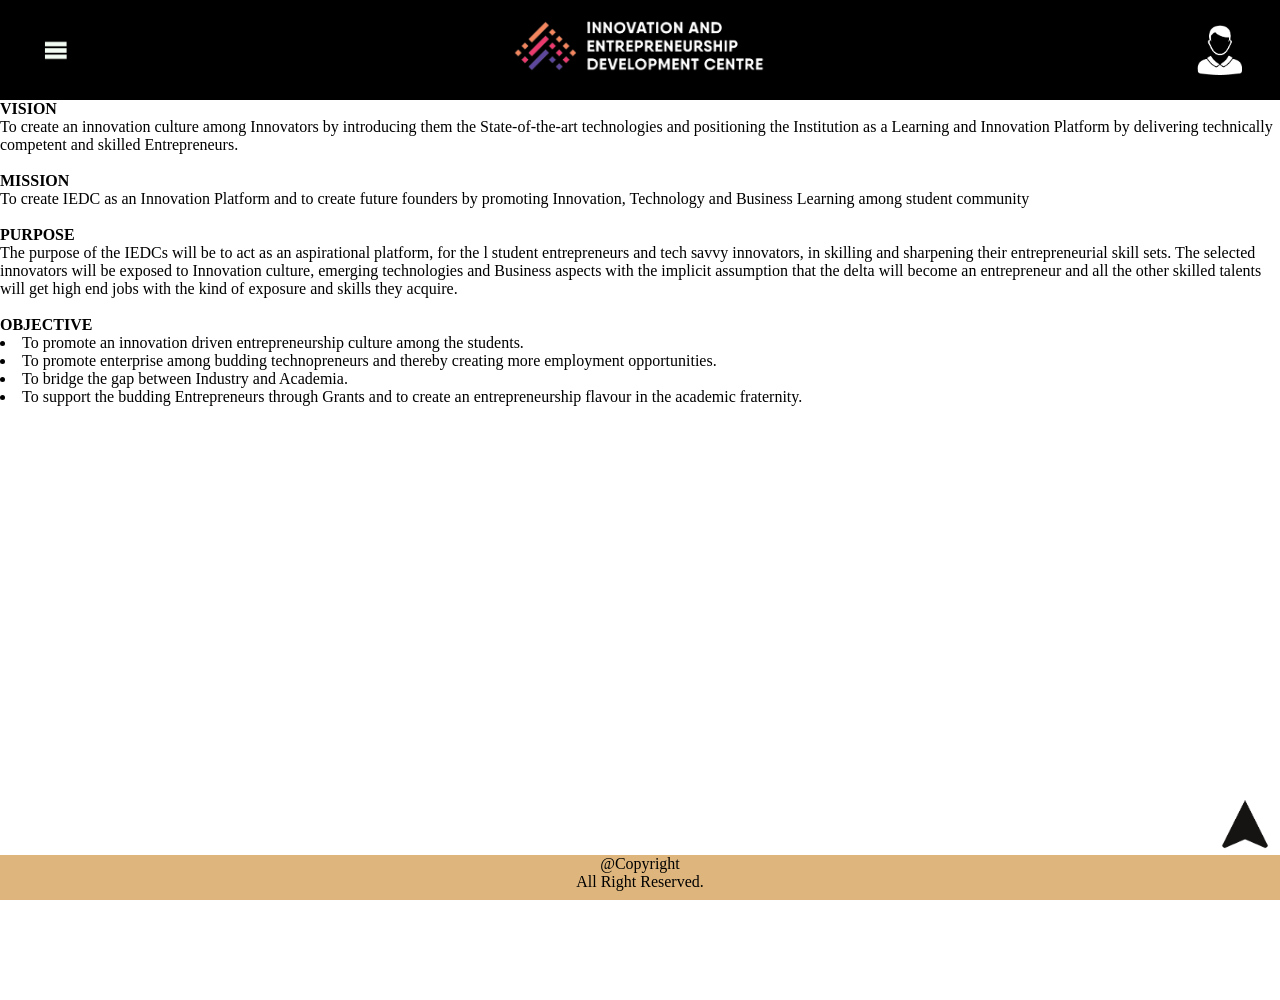
==== index.html @ 94101fcf "name changed from home to index" ====
<!DOCTYPE html>
<html lang="en">


<head>
    <link rel="stylesheet" href="hi.css">
    <link rel="icon" href="icon.png">
    <script src="hi.js"></script>
    <meta charset="UTF-8">
    <meta http-equiv="X-UA-Compatible" content="IE=edge">
    <meta name="viewport" content="width=device-width, initial-scale=1.0">
    <title>Experiment</title>


</head>

<body id="best">
    
    <!-- <span class="vanish" id="fk">
    <button onclick="func()">&nbsp;</button>
    click the empty button to get yourself fucked
    </span> -->

    <div class="headbar" id="headbar">
        <div class="heading">
            <div class="option">

                <img class="optionsimg" src="1146042.webp" onclick="openNav()">
            </div>
            <div class="topic">

                <h1 class="thetopic" onclick="window.scrollTo(0, 0);"><img class="logo" src="iedc logo.png"></h1>
            </div>
            <div class="user" >
                
                <a href="login.html">
                    <img class="userimg" src="use.png" >
                </a>

            </div>
        </div>
    </div>

    <div class="contents">


        <div class="sidebar" id="sidebar">
            <h1><b><u>MENUBAR</u></b></h1>

            <div>
                <a href="blackX.png">
                    <h2>HOME</h2>
                </a>
            </div>

            <div>
                <a href="blackX.png">
                    <h2>EVENTS</h2>
                </a>
            </div>

            <div>
                <a href="blackX.png">
                    <h2>PROJECTS</h2>
                </a>
            </div>
            <div>
                <a href="blackX.png">
                    <h2>GALLERY</h2>
                </a>
            </div>
            <div>
                <a href="blackX.png">
                    <h2>SUBMITS</h2>
                </a>
            </div>
            <div>
                <a href="blackX.png">
                    <h2>MORE</h2>
                </a>
            </div>
        </div>

        <div id="login">
            <div class="details" >
                <span><strong>VISION </strong><br>
                    To create an innovation culture among Innovators by introducing them the State-of-the-art technologies and positioning the Institution as a Learning and Innovation Platform by delivering technically competent and skilled Entrepreneurs.</span>
                    <br>
                    <br>
                <span ><strong>MISSION </strong><br>
                    To create IEDC as an Innovation Platform and to create future founders by promoting Innovation, Technology and Business Learning among student community</span>
                    <br>
                    <br>

                <span ><strong>PURPOSE </strong><br>
                    The purpose of the IEDCs will be to act as an aspirational platform, for the l student entrepreneurs and tech savvy innovators, in skilling and sharpening their entrepreneurial skill sets. The selected innovators will be exposed to Innovation culture, emerging technologies and Business aspects with the implicit assumption that the delta will become an entrepreneur and all the other skilled talents will get high end jobs with the kind of exposure and skills they acquire.</span>
                    <br>
                    <br>

                    <span ><strong>OBJECTIVE </strong><br>
                        
                        <li>To promote an innovation driven entrepreneurship culture among the students.</li>
                        <li>To promote enterprise among budding technopreneurs and thereby creating more employment opportunities.</li>
                        <li>To bridge the gap between Industry and Academia.</li>
                        <li>To support the budding Entrepreneurs through Grants and to create an entrepreneurship flavour in the academic fraternity.</li>
                        
            </div>
            <img class="scrolltotop" src="pngfind.com-up-arrow-png-303229.png" onclick="window.scrollTo(0, 0);"  ></button>
            
        </div>
        
        
    </div>
    <div class="footer" id="footer">
        
        @Copyright<br>
        All Right Reserved.
    </div>
</body>

</html>
---- hi.css ----
.vanish {

    color: black;
    font: bolder;
    margin: 2px;
}
html
{
    scroll-behavior: smooth ;
}
.scrolltotop
{
    height: 50px;
    width: 10px;
    cursor: pointer;
    bottom: 50px;
    right: 10px;
    position: fixed;
    width: 50px;
    
    color: white;
    
    border-radius: 10px;
}
.footer
{
    width: 100%;
    height: 5%;
    bottom: 0px;
    background-color: #DEB67D  ;
    text-align: center;
    overflow: hidden;
    position: fixed;
}
.headbar {
    background-color: /* #EA738DFF */ white;
    height: 100px;
    max-width: 100%;
    color: aliceblue;

    display: flex;
    flex-wrap: wrap;
    text-align: center;
    white-space: nowrap;

}

.heading {
    background-color: black;
    width: 100%;
    height: 100px;

    position: fixed;


}

.user {
    float: right;
    
    width: 40%;
    height: 100px;
    display: flex;
    align-items: center;
    flex-direction: row-reverse;
}

.option {
    height: 100px;
    float: left;
    width: 40%;
    display: flex;
    align-items: center;

}

.topic {


    height: 100px;

    float: left;
    width: 20%;
    display: flex;
    align-items: center;
    justify-content: center;

}

.optionsimg {
    height: 30px;
    width: 30px;
    float: left;
    position: relative;
    cursor: pointer;
    left: 8%;
}

.userimg {
    height: 50px;
    width: 50px;
    float: right;
    position: relative;
    right: 70%;

    cursor: pointer;
}

.logo
{
    max-width: 100%;
    max-height: 90px;
}
.thetopic {
    cursor: pointer;
}

.contents {
    transition: .7s;
    display: flex;
    width: 100%;
    height: 100vh;
    flex-grow: 1;
}

#login {
    transition: .7s;
    width: 100%;
    
    display: flex;
    overflow: hidden;
}



#best {
    background-color: white;
    margin: 0%;

}

.sidebar {
    transition: .7s;
    position: fixed;
    text-decoration: solid;
    color: black;
    width: 0;
    height: 100vh;
    background-color: /* #9E4942  */ #EA738DFF  ;
    display: flex;
    flex-grow: 1;
    align-items: center;
    overflow: hidden;
    flex-flow: column;
    
    
}
a :hover {
    color: black;
    text-decoration: none;
    
}

a:link{
color: white;
text-decoration: none;
} 

a:visited {
    color: whitesmoke;
    text-decoration: line-through;
}

/*
a:active
{
    color: white;
}

*/
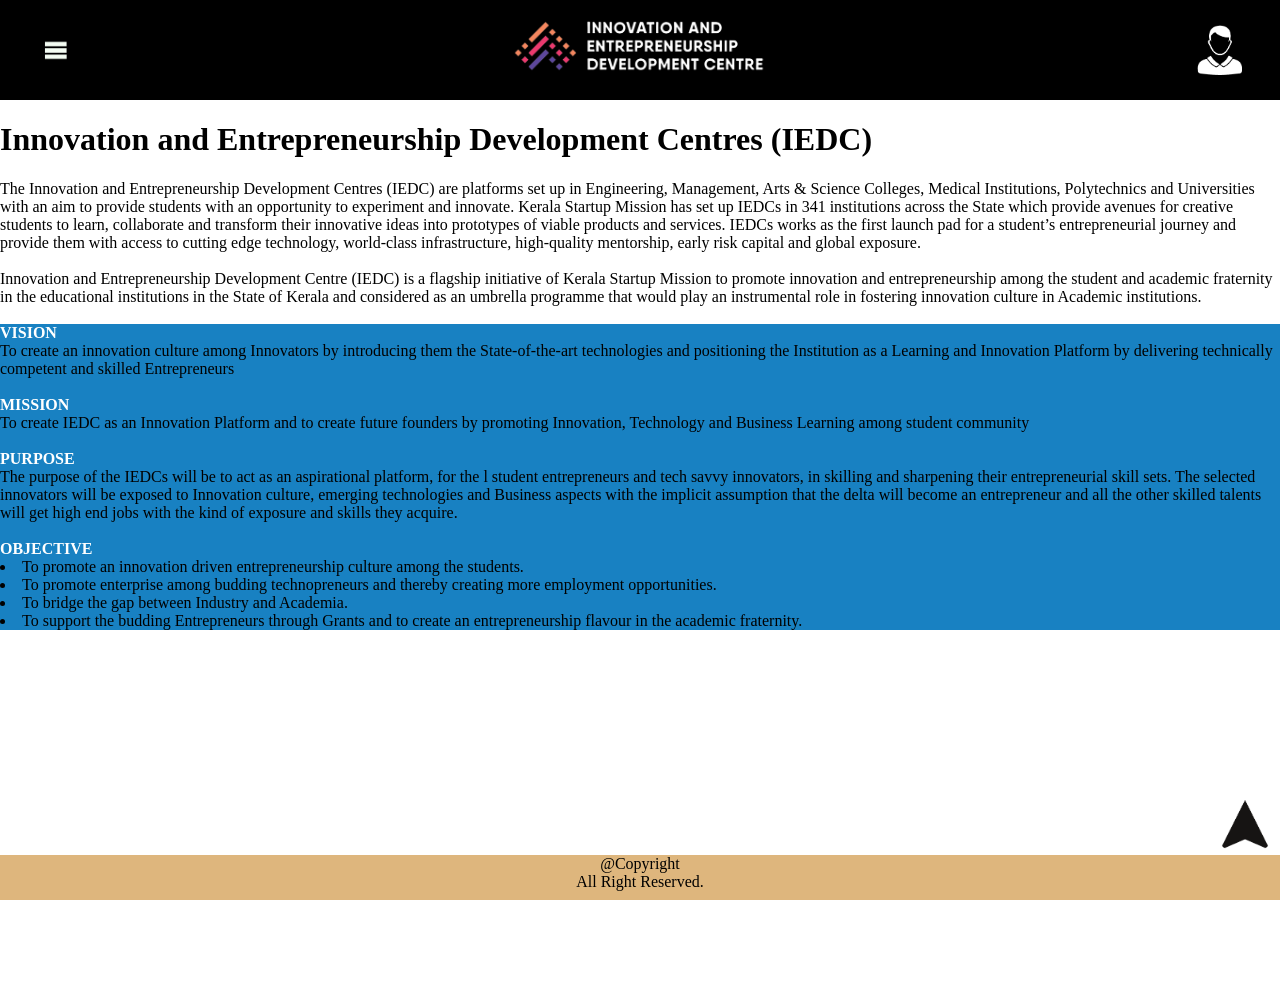
==== commit ddb655aa: "new changes in content" ====
--- a/index.html
+++ b/index.html
@@ -81,23 +81,30 @@
             </div>
         </div>
 
-        <div id="login">
+        <div id="rightbar">
+            <div>
+                <h1>Innovation and Entrepreneurship Development Centres (IEDC)</h1>
+                The Innovation and Entrepreneurship Development Centres (IEDC) are platforms set up in Engineering, Management, Arts & Science Colleges, Medical Institutions, Polytechnics and Universities with an aim to provide students with an opportunity to experiment and innovate. Kerala Startup Mission has set up IEDCs in 341 institutions across the State which provide avenues for creative students to learn, collaborate and transform their innovative ideas into prototypes of viable products and services. IEDCs works as the first launch pad for a student’s entrepreneurial journey and provide them with access to cutting edge technology, world-class infrastructure, high-quality mentorship, early risk capital and global exposure.<br><br>
+
+Innovation and Entrepreneurship Development Centre (IEDC) is a flagship initiative of Kerala Startup Mission to promote innovation and entrepreneurship among the student and academic fraternity in the educational institutions in the State of Kerala and considered as an umbrella programme that would play an instrumental role in fostering innovation culture in Academic institutions.<br>
+                <br>
+            </div>
             <div class="details" >
-                <span><strong>VISION </strong><br>
-                    To create an innovation culture among Innovators by introducing them the State-of-the-art technologies and positioning the Institution as a Learning and Innovation Platform by delivering technically competent and skilled Entrepreneurs.</span>
+                <span style="color: white;"><strong>VISION </strong><br></span>
+                    To create an innovation culture among Innovators by introducing them the State-of-the-art technologies and positioning the Institution as a Learning and Innovation Platform by delivering technically competent and skilled Entrepreneurs
                     <br>
                     <br>
-                <span ><strong>MISSION </strong><br>
-                    To create IEDC as an Innovation Platform and to create future founders by promoting Innovation, Technology and Business Learning among student community</span>
+                <span style="color: white;"><strong>MISSION </strong><br></span>
+                    To create IEDC as an Innovation Platform and to create future founders by promoting Innovation, Technology and Business Learning among student community
                     <br>
                     <br>
 
-                <span ><strong>PURPOSE </strong><br>
-                    The purpose of the IEDCs will be to act as an aspirational platform, for the l student entrepreneurs and tech savvy innovators, in skilling and sharpening their entrepreneurial skill sets. The selected innovators will be exposed to Innovation culture, emerging technologies and Business aspects with the implicit assumption that the delta will become an entrepreneur and all the other skilled talents will get high end jobs with the kind of exposure and skills they acquire.</span>
+                <span style="color: white;"><strong>PURPOSE </strong><br></span>
+                    The purpose of the IEDCs will be to act as an aspirational platform, for the l student entrepreneurs and tech savvy innovators, in skilling and sharpening their entrepreneurial skill sets. The selected innovators will be exposed to Innovation culture, emerging technologies and Business aspects with the implicit assumption that the delta will become an entrepreneur and all the other skilled talents will get high end jobs with the kind of exposure and skills they acquire.
                     <br>
                     <br>
 
-                    <span ><strong>OBJECTIVE </strong><br>
+                <span style="color: white;"><strong>OBJECTIVE </strong><br></span>
                         
                         <li>To promote an innovation driven entrepreneurship culture among the students.</li>
                         <li>To promote enterprise among budding technopreneurs and thereby creating more employment opportunities.</li>
--- a/hi.css
+++ b/hi.css
@@ -123,12 +123,12 @@
     flex-grow: 1;
 }
 
-#login {
+#rightbar {
     transition: .7s;
     width: 100%;
     
-    display: flex;
-    overflow: hidden;
+    /* display: flex;
+    overflow: hidden; */
 }
 
 
@@ -152,9 +152,16 @@
     align-items: center;
     overflow: hidden;
     flex-flow: column;
+}
+.details
+{
+    background-color: rgb(24, 129, 194) ;
+    height: fit-content;
     
+    /* display: inline-block; */
     
 }
+.
 a :hover {
     color: black;
     text-decoration: none;
